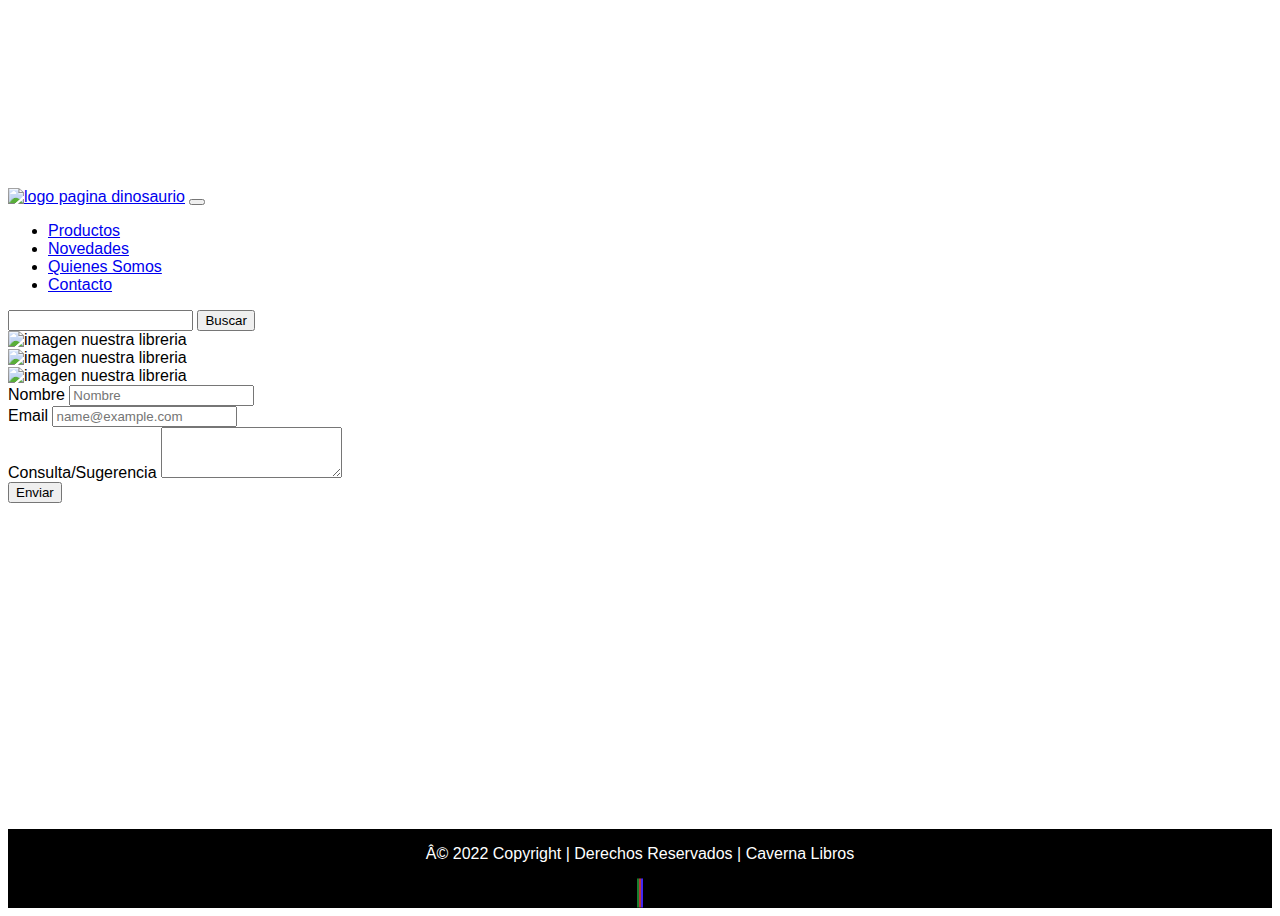
==== pages/contactos.html @ bb8ae8e0 "terminando entrega" ====
<!DOCTYPE html>
<html lang="es">

<head>
    <meta charset="UTF-7">
    <meta http-equiv="X-UA-Compatible" content="IE=edge">
    <meta name="viewport" content="width=device-width, initial-scale=1.0">
    <link rel="stylesheet" href="https://cdnjs.cloudflare.com/ajax/libs/font-awesome/5.14.0/css/all.min.css"
        integrity="sha512-1PKOgIY59xJ8Co8+NE6FZ+LOAZKjy+KY8iq0G4B3CyeY6wYHN3yt9PW0XpSriVlkMXe40PTKnXrLnZ9+fkDaog=="
        crossorigin="anonymous" referrerpolicy="no-referrer" />
    <link rel="preconnect" href="https://fonts.googleapis.com">
    <link rel="preconnect" href="https://fonts.gstatic.com" crossorigin>
    <link href="https://fonts.googleapis.com/css2?family=Amatic+SC:wght@700&display=swap" rel="stylesheet">

    <link rel="stylesheet" href="../css/bootstrap.css">
    <link rel="icon" type="img/png" href="../img/books.png">
    <link rel="stylesheet" href="../css/main.css">
    <title>Contacto</title>
</head>

<body>
    <header class="header">
        <a href="../index.html"></a>
        <h1 class="title">Contacto</h1>
    </header>
    
    <nav class="navbar navbar-expand-lg navbar-light bg-light mt-2">
        <div class="container-fluid">
            <a class="navbar-brand" href="../index.html"><img src="../img/dinosaurios.png" alt="logo pagina dinosaurio"></a>
            <button class="navbar-toggler" type="button" data-bs-toggle="collapse"
                data-bs-target="#navbarSupportedContent" aria-controls="navbarSupportedContent" aria-expanded="false"
                aria-label="Toggle navigation">
                <span class="navbar-toggler-icon"></span>
            </button>
            <div class="collapse navbar-collapse text-center" id="navbarSupportedContent">
                <ul class="navbar-nav me-auto mb-2 mb-lg-0">
                    <li class="nav-item me-2">
                        <a class="nav-link" href="../pages/productos.html">
                            Productos
                        </a>
                        
                    </li>
                    <li class="nav-item me-2">
                        <a class="nav-link" href="../pages/novedades.html">Novedades</a>
                    </li>
                    <li class="nav-item me-2">
                        <a class="nav-link" href="../pages/quienessomos.html">Quienes Somos</a>
                    </li>
                    <li class="nav-item me-2">
                        <a class="nav-link" href="../pages/contactos.html">Contacto</a>
                    </li>
                </ul>

            </div>
        </div>
        <span class="border border-dark me-2">
            <div class="input-group">
                <input type="text" class="form-control" aria-label="Text input with segmented dropdown button">
                <button type="button" class="btn btn-success">Buscar</button>
            </div>
        </span>
    </nav>

    <main class="container">
        <div class="row">
            <div class="col-md-5 mt-4">
                <div id="carouselExampleSlidesOnly" class="carousel slide" data-bs-ride="carousel">
                    <div class="carousel-inner">
                        <div class="carousel-item active">
                            <img src="../img/ate2.jpg" class="d-block w-100" alt="imagen nuestra libreria">
                        </div>
                        <div class="carousel-item">
                            <img src="../img/aten.jfif" class="d-block w-100" alt="imagen nuestra libreria">
                        </div>
                        <div class="carousel-item">
                            <img src="../img/atennn.jpg" class="d-block w-100" alt="imagen nuestra libreria">
                        </div>
                    </div>
                </div>
            </div>
            <div class="col-md-2">

            </div>
            <div class="col-md-4">
                <form action="">
                    <div class="mb-3">
                        <label for="exampleFormControlInput1" class="form-label mt-2 text-white">Nombre</label>
                        <input type="email" class="form-control" id="exampleFormControlInput1" placeholder="Nombre">
                    </div>
                    <div class="mb-3">
                        <label for="exampleFormControlInput2" class="form-label mt-2 text-white">Email</label>
                        <input type="email" class="form-control" id="exampleFormControlInput1"
                            placeholder="name@example.com">
                    </div>

                    <div class="mb-3">
                        <label for="exampleFormControlTextarea1"
                            class="form-label mt-2 text-white">Consulta/Sugerencia</label>
                        <textarea class="form-control" id="exampleFormControlTextarea1" rows="3"></textarea>
                    </div>

                    <div class="mb-3">
                        <button type="button" class="btn btn-success">Enviar</button>
                    </div>

                </form>
            </div>

        </div>

    </main>
    <footer class="footer">
        <div>
            <p> © 2022 Copyright | Derechos Reservados | Caverna Libros</p>

        </div>
        <div>
            <section>

                <a class="btn succes btn-floating m-1" href="#!" role="button">
                    <i class="fab fa-whatsapp"></i>
                </a>

                <a class="btn primary btn-floating m-1" href="#!" role="button">
                    <i class="fab fa-instagram"></i>
                </a>

                <a class="btn secondary btn-floating m-1" href="#!" role="button">
                    <i class="fab fa-twitter"></i>
                </a>

            </section>
        </div>
    </footer>


    <script src="https://cdn.jsdelivr.net/npm/@popperjs/core@2.10.2/dist/umd/popper.min.js"
        integrity="sha384-7+zCNj/IqJ95wo16oMtfsKbZ9ccEh31eOz1HGyDuCQ6wgnyJNSYdrPa03rtR1zdB"
        crossorigin="anonymous"></script>
    <script src="https://cdn.jsdelivr.net/npm/bootstrap@5.1.3/dist/js/bootstrap.min.js"
        integrity="sha384-QJHtvGhmr9XOIpI6YVutG+2QOK9T+ZnN4kzFN1RtK3zEFEIsxhlmWl5/YESvpZ13"
        crossorigin="anonymous"></script>

</body>

</html>
---- css/main.css ----
.iconStyle, .primary, .secondary, .succes {
  border: 1px solid;
  border-radius: 20px; }

.primary {
  color: #b33a3a;
  font-size: 25px; }

.secondary {
  color: #4426f0;
  font-size: 25px; }

.succes {
  color: #197e2e;
  font-size: 25px; }

.header {
  display: flex;
  justify-content: flex-start;
  justify-content: center;
  align-items: center;
  height: 20vh;
  padding: 0 20px; }
  .header .title {
    color: white;
    text-align: left;
    font-family: 'Amatic SC', cursive;
    font-size: 5rem;
    margin-left: 10px;
    margin-top: 20px; }

.navbar .nav-item:hover {
  transform: scale(1.3); }

.navbar .nav-item {
  transition: all 0.5s ease; }

.footer {
  background-color: black;
  color: white;
  margin-top: auto;
  width: 100%;
  text-align: center; }

body {
  display: flex;
  flex-direction: column;
  font-family: 'comfortaa', sans-serif;
  background-image: url(../img/cavern.jpg);
  background-repeat: no-repeat;
  background-size: cover;
  min-height: 100vh; }

main .card {
  width: 16rem; }

main .imgtitle {
  font-family: 'Amatic SC', cursive;
  font-size: 35px;
  text-align: start;
  text-decoration: underline;
  margin-top: 20px;
  color: white; }

main .titlequien {
  font-family: 'Amatic SC', cursive;
  color: white;
  font-size: 30px; }
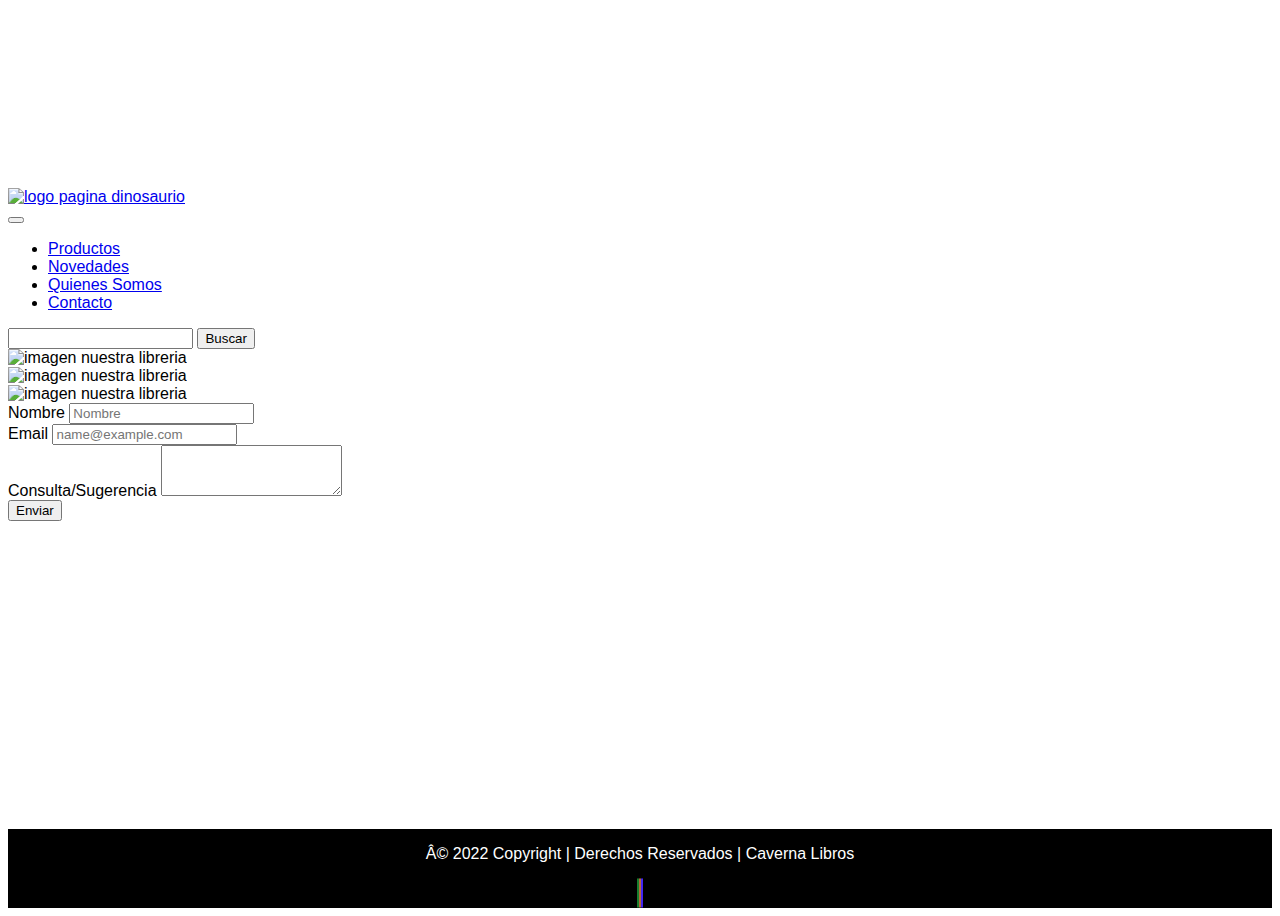
==== commit f452d5db: "Entrega" ====
--- a/pages/contactos.html
+++ b/pages/contactos.html
@@ -11,7 +11,8 @@
     <link rel="preconnect" href="https://fonts.googleapis.com">
     <link rel="preconnect" href="https://fonts.gstatic.com" crossorigin>
     <link href="https://fonts.googleapis.com/css2?family=Amatic+SC:wght@700&display=swap" rel="stylesheet">
-
+    <link rel="stylesheet" href="https://cdnjs.cloudflare.com/ajax/libs/csshake/1.5.3/csshake.min.css">
+    <link rel="stylesheet" href="https://cdnjs.cloudflare.com/ajax/libs/animate.css/4.1.1/animate.min.css" />
     <link rel="stylesheet" href="../css/bootstrap.css">
     <link rel="icon" type="img/png" href="../img/books.png">
     <link rel="stylesheet" href="../css/main.css">
@@ -24,9 +25,12 @@
         <h1 class="title">Contacto</h1>
     </header>
     
-    <nav class="navbar navbar-expand-lg navbar-light bg-light mt-2">
+    <nav class="navbar navbar-expand-lg navbar-light bg-light mt-2 animate__animated animate__fadeInTopRight">
         <div class="container-fluid">
-            <a class="navbar-brand" href="../index.html"><img src="../img/dinosaurios.png" alt="logo pagina dinosaurio"></a>
+            <div class="shake-slow shake-constant">
+                <a class="navbar-brand" href="../index.html"><img src="../img/dinosaurios.png"
+                        alt="logo pagina dinosaurio"></a>
+            </div>
             <button class="navbar-toggler" type="button" data-bs-toggle="collapse"
                 data-bs-target="#navbarSupportedContent" aria-controls="navbarSupportedContent" aria-expanded="false"
                 aria-label="Toggle navigation">
@@ -38,7 +42,7 @@
                         <a class="nav-link" href="../pages/productos.html">
                             Productos
                         </a>
-                        
+
                     </li>
                     <li class="nav-item me-2">
                         <a class="nav-link" href="../pages/novedades.html">Novedades</a>
--- a/css/main.css
+++ b/css/main.css
@@ -3,7 +3,7 @@
   border-radius: 20px; }
 
 .primary {
-  color: #b33a3a;
+  color: #b36a3a;
   font-size: 25px; }
 
 .secondary {
